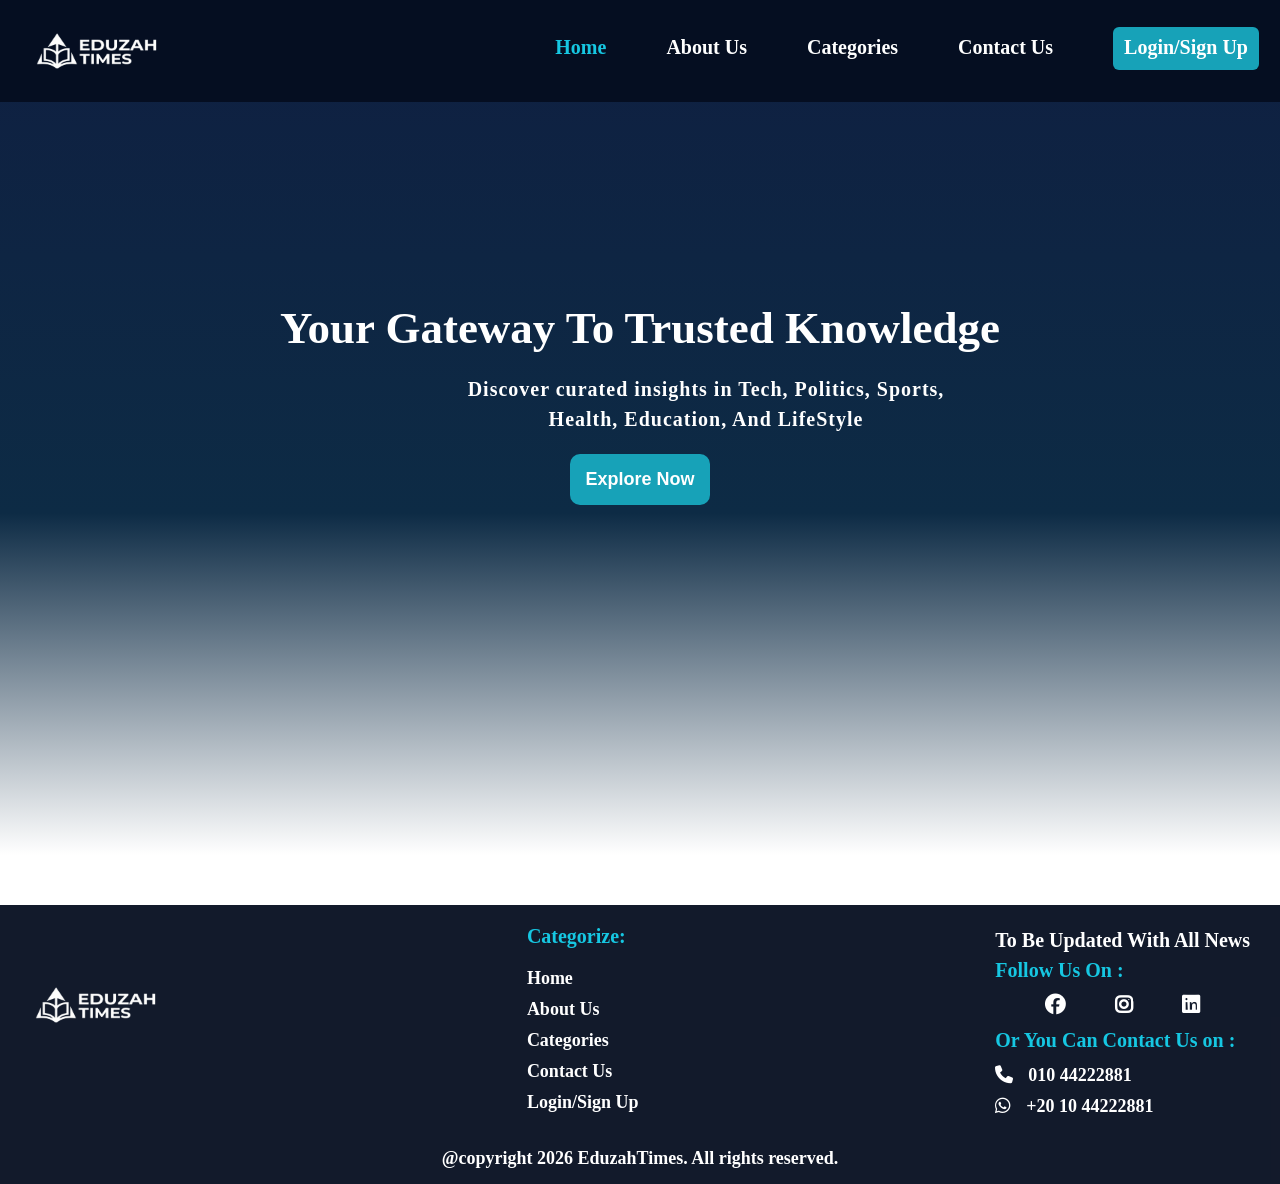
==== index.html @ 561af1e6 "Fixing The Repo Problem" ====
<!DOCTYPE html>
<html lang="en">

<head>
    <meta charset="UTF-8">
    <meta name="viewport" content="width=device-width, initial-scale=1.0">
    <title>Eduzah Times</title>
    <link rel="stylesheet" href="https://cdnjs.cloudflare.com/ajax/libs/font-awesome/6.5.1/css/all.min.css"
        integrity="sha512-DTOQO9RWCH3ppGqcWaEA1BIZOC6xxalwEsw9c2QQeAIftl+Vegovlnee1c9QX4TctnWMn13TZye+giMm8e2LwA=="
        crossorigin="anonymous" referrerpolicy="no-referrer" />
    <link rel="stylesheet" href="HomePage.css">
</head>

<body>

    <!------------------------------------------------------------------- Home Page ------------------------------------------------------------------------------------>
    <div class="HomePage" id="HomePage">
        <div class="NavBar">
            <div class="NavBarLogo">
                <img src="../Images/width_1600.png" alt="Eduzah Times Logo">
            </div>
            <div class="NavLinks">
                <ul>
                    <li><a href="#" class="Active">Home</a></li>
                    <li><a href="#">About Us</a></li>
                    <li><a href="../Categories/categorize.html">Categories</a></li>
                    <li><a href="#">Contact Us</a></li>
                    <li><span><a href="../Sign Up/SignUp.html">Login/Sign Up</a></span></li>
                </ul>
            </div>
        </div>
        <div class="HomePageContent">
            <h1>Your Gateway To Trusted Knowledge</h1>
            <p>Discover curated insights in Tech, Politics, Sports, Health, Education, And LifeStyle</p>
            <button><a href="../Categories/categorize.html">Explore Now</a></button>
        </div>
    </div>
    <!----------------------------------------------------------------------------------------------------------------------------------------------------------------->

    <!--------------------------------------------------------------------------- Footer ------------------------------------------------------------------------------>
    <div class="Footer">
        <div class="FooterContent">
            <div class="Logo">
                <img src="../Images/width_1600.png">
            </div>
            <div class="FooterLinks">
                <ul>
                    <h3>Categorize:</h3>
                    <li><a href="#" class="Active">Home</a></li>
                    <li><a href="#">About Us</a></li>
                    <li><a href="../Categories/categorize.html">Categories</a></li>
                    <li><a href="#">Contact Us</a></li>
                    <li><span><a href="../Sign Up/SignUp.html">Login/Sign Up</a></span></li>
                </ul>
            </div>
            <div class="SocialLinks">
                <h3>To Be Updated With All News
                    <span>Follow Us On : </span>
                </h3>
                <ul>
                    <li><a href="https://www.facebook.com/share/1DwmcV864h/" target="_blank"><i
                                class="fa-brands fa-facebook"></i></a></li>
                    <li><a href="https://www.instagram.com/eduzah.egy?igsh=djBwenVrcnQ0dDRs" target="_blank"><i
                                class="fa-brands fa-instagram"></i></a></li>
                    <li><a href="https://www.linkedin.com/posts/eduzah_aenaeyaexaewaeaaep-eduzah-aeqaeuaewaegaep-activity-7469115353248190464-Fb-Y?utm_source=share&utm_medium=member_desktop&rcm=ACoAAFNCMtUBI7GT2ug1yQfWM1iHoRr7lTblupo"
                            target="_blank"><i class="fa-brands fa-linkedin"></i></a>
                    </li>
                </ul>
                <h3><span>Or You Can Contact Us on :</span></h3>
                <ul class="List2">
                    <li>
                        <p><i class="fa-solid fa-phone"></i>010 44222881</p>
                    </li>
                    <li>
                        <p><i class="fa-brands fa-whatsapp"></i>+20 10 44222881</p>
                    </li>
                </ul>
            </div>
        </div>
        <p class="Copy">@copyright 2026 EduzahTimes. All rights reserved.</p>
    </div>

    <!----------------------------------------------------------------------------------------------------------------------------------------------------------------->

</body>
</html>
---- HomePage.css ----
* {
    margin: 0;
    padding: 0;
    box-sizing: border-box;
}

::selection{
    background-color:#0F1F41;
}

/*------------------------------------------------------------------------------------------------------------------------------------------------------------------*/

/*---------------------------------------------------------------------------------- NavBar -----------------------------------------------------------------------*/


.Container {
    width: 85%;
    margin: auto;
}

.NavBar {
    display: flex;
    justify-content: space-between;
    background-color: #050d1ff1;
    width: 100%;
    border: 1px solid transparent;
    transition: all 0.5s ease-in-out;
}

.NavBar:hover {
    box-shadow: 0px 0px 10px 0px #17A2B8;
    transition: all 0.5s ease-in-out;
}

.NavBarLogo {
    width: 150px;
    height: 100px;
}

.NavBarLogo img {
    width: 100%;
    height: 100%;
    margin-left: 20px;
}

.NavLinks ul {
    display: flex;
    justify-content: space-between;
    gap: 60px;
    list-style: none;
    margin-right: 20px;
    margin-top: 35px;
}

.NavLinks ul li a {
    text-decoration: none;
    color: white;
    font-size: 20px;
    font-weight: 600;
}

.NavLinks ul li button {
    outline: none;
    border: none;
    padding: 10px;
    background-color: #17A2B8;
    color: white;
    font-size: 18px;
    font-weight: 600;
    border-radius: 7px;
    margin-top: -10px;
}

.NavLinks ul li span {
    background-color: #17A2B8;
    border: 1px solid transparent;
    padding: 12px 10px;
    border-radius: 6px;
}

.NavLinks ul li a.Active {
    color: #16c7e2;
}

/*------------------------------------------------------------------------------------------------------------------------------------------------------------------*/

/*-------------------------------------------------------------------------------- HomePage -----------------------------------------------------------------------*/

.HomePage {
    background: linear-gradient(to bottom, #0F1F41 0%, #0d2b45 60%, white 100%);
    width: 100%;
    height: 95vh;
}

.HomePageContent {
    margin-top: 200px;
    text-align: center;
    color: white;
    font-weight: 600;
}

.HomePageContent h1 {
    font-size: 45px;
    margin-bottom: 20px;
}

.HomePageContent p {
    font-size: 20px;
    width: 40%;
    margin-left: 450px;
    line-height: 30px;
    letter-spacing: 1px;
    margin-bottom: 20px;
}

.HomePageContent button {
    outline: none;
    border: none;
    padding: 15px;
    background-color: #17A2B8;
    border-radius: 10px;
    transition: all 0.5s ease-in-out;
}

.HomePageContent button:hover {
    background-color: #0F1F41;
    transition: all 0.5s ease-in-out;
}

.HomePageContent button a {
    text-decoration: none;
    color: white;
    font-size: 18px;
    font-weight: 600;
}

/*------------------------------------------------------------------------------------------------------------------------------------------------------------------*/

/* ----------------------------------------------------------------------------------------Footer ----------------------------------------------------------------- */

.Footer {
    background-color: #050d1ff1;
    margin-top: 50px;
}

.FooterContent {
    display: flex;
    justify-content: space-between;
    gap: 150px;
    color: White;
    margin-left: 20px;
}

.Logo {
    width: 150px;
    height: 100px;
    margin-top: 50px;
}

.Logo img {
    width: 100%;
    height: 100%;
}

.FooterLinks {
    margin-top: 20px;
}

.FooterLinks h3 {
    color: #16c7e2;
    padding-bottom: 20px;
    font-size: 20px;
    font-weight: 600;
}

.FooterLinks ul {
    list-style: none;
}

.FooterLinks ul li {
    padding-bottom: 10px;
    transition: all 0.3s ease-in-out;

}

.FooterLinks ul li :hover {
    color: #16c7e2;
    transition: all 0.3s ease-in-out;
}

.FooterLinks ul li a {
    text-decoration: none;
    color: white;
    font-size: 18px;
    font-weight: bold;
}

.SocialLinks {
    margin-top: 20px;
    margin-right: 30px;
}

.SocialLinks h3 {
    white-space: pre-line;
    line-height: 30px;
    padding-bottom: 10px;
    font-size: 20px;
    font-weight: 600;
}

.SocialLinks span {
    color: #16c7e2;
}

.SocialLinks ul {
    list-style: none;
    display: flex;
    justify-content: space-evenly;
}

.SocialLinks ul li a i {
    color: white;
    font-size: 20px;
    font-weight: bold;
    padding-bottom: 10px;
    transition: all 0.3s ease-in-out;
}

.SocialLinks ul li a i:hover {
    color: #16c7e2;
    transition: all 0.3s ease-in-out;
}

.List2 {
    display: flex;
    flex-direction: column;
    gap: 10px;
}

.List2 li p {
    font-size: 18px;
    font-weight: bold;
}

.List2 li p i {
    padding-right: 15px;
     transition: all 0.3s ease-in-out;
}

.List2 li p i:hover {
    color: #16c7e2;
    transition: all 0.3s ease-in-out;
}

.Copy {
    color: white;
    font-size: 18px;
    font-weight: bold;
    text-align: center;
    padding-top: 25px;
    padding-bottom: 15px;
}

/*------------------------------------------------------------------------------------------------------------------------------------------------------------------*/
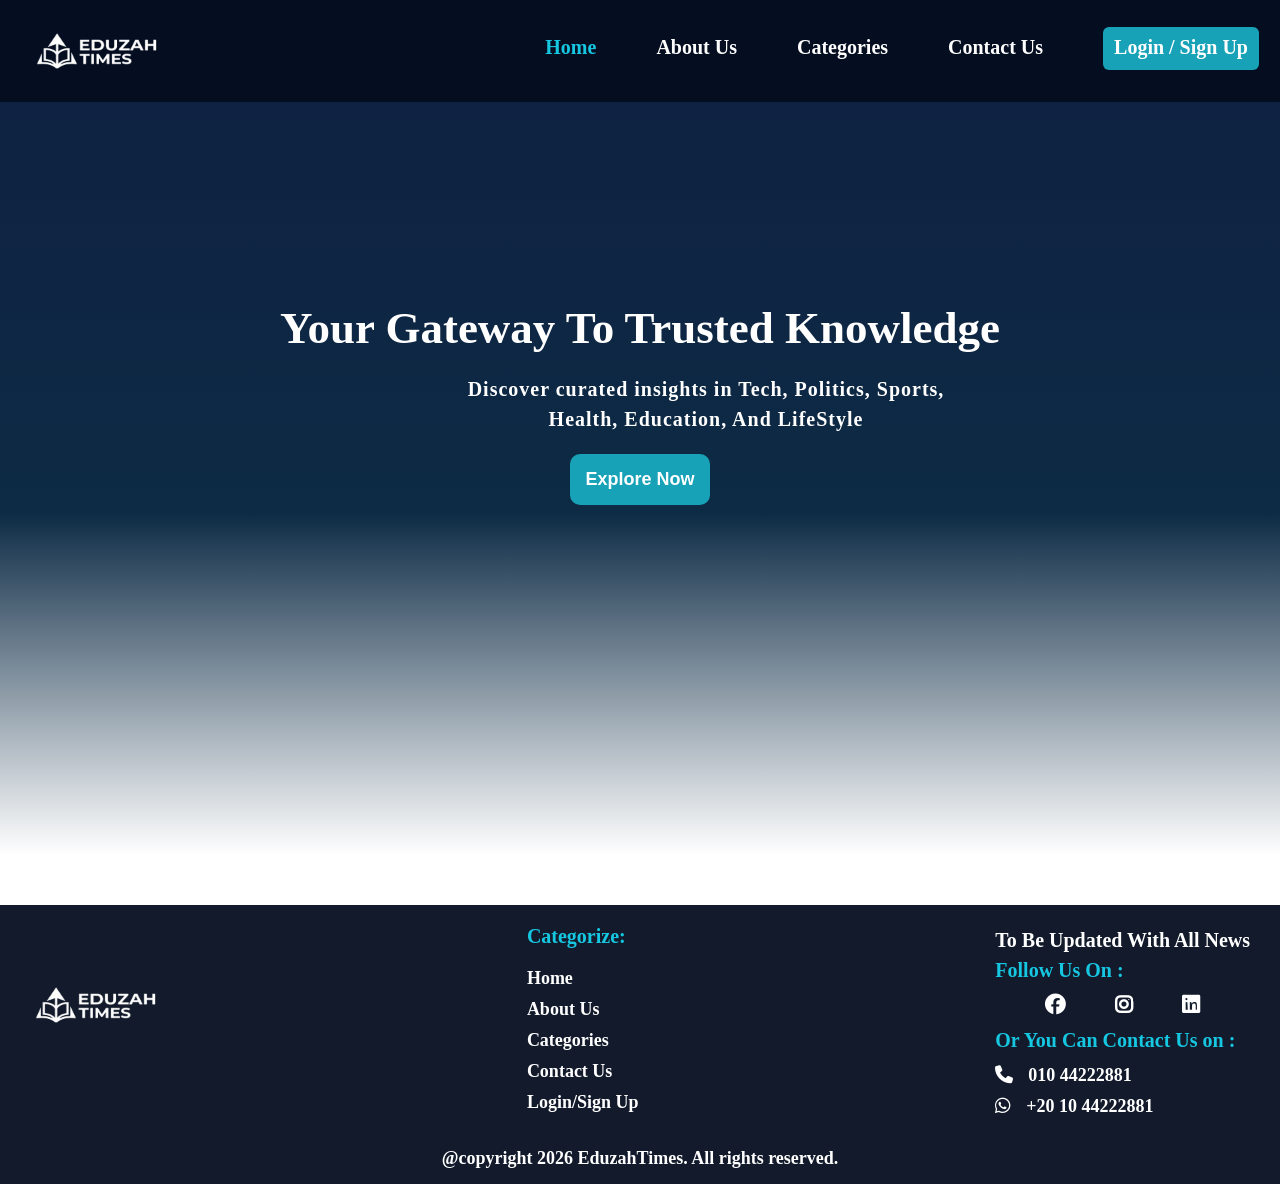
==== commit 2a16341d: "The Last Touches In Mobile Screen Size" ====
--- a/index.html
+++ b/index.html
@@ -14,43 +14,48 @@
 <body>
 
     <!------------------------------------------------------------------- Home Page ------------------------------------------------------------------------------------>
+
     <div class="HomePage" id="HomePage">
         <div class="NavBar">
             <div class="NavBarLogo">
-                <img src="../Images/width_1600.png" alt="Eduzah Times Logo">
+                <img src="./Images/width_1600.png" alt="Eduzah Times Logo">
             </div>
             <div class="NavLinks">
+                <input type="checkbox" class="check" id="menu">
+                <label class="bars" for="menu"><i class="fa-solid fa-bars"></i></label>
                 <ul>
                     <li><a href="#" class="Active">Home</a></li>
                     <li><a href="#">About Us</a></li>
-                    <li><a href="../Categories/categorize.html">Categories</a></li>
+                    <li><a href="./categorize.html">Categories</a></li>
                     <li><a href="#">Contact Us</a></li>
-                    <li><span><a href="../Sign Up/SignUp.html">Login/Sign Up</a></span></li>
+                    <li><span><a href="./SignUp.html">Login / Sign Up</a></span></li>
                 </ul>
             </div>
         </div>
         <div class="HomePageContent">
             <h1>Your Gateway To Trusted Knowledge</h1>
             <p>Discover curated insights in Tech, Politics, Sports, Health, Education, And LifeStyle</p>
-            <button><a href="../Categories/categorize.html">Explore Now</a></button>
+            <button><a href="./categorize.html">Explore Now</a></button>
         </div>
     </div>
+
     <!----------------------------------------------------------------------------------------------------------------------------------------------------------------->
 
     <!--------------------------------------------------------------------------- Footer ------------------------------------------------------------------------------>
+    
     <div class="Footer">
         <div class="FooterContent">
             <div class="Logo">
-                <img src="../Images/width_1600.png">
+                <img src="./Images/width_1600.png">
             </div>
             <div class="FooterLinks">
                 <ul>
                     <h3>Categorize:</h3>
                     <li><a href="#" class="Active">Home</a></li>
                     <li><a href="#">About Us</a></li>
-                    <li><a href="../Categories/categorize.html">Categories</a></li>
+                    <li><a href="./categorize.html">Categories</a></li>
                     <li><a href="#">Contact Us</a></li>
-                    <li><span><a href="../Sign Up/SignUp.html">Login/Sign Up</a></span></li>
+                    <li><span><a href="./SignUp.html">Login/Sign Up</a></span></li>
                 </ul>
             </div>
             <div class="SocialLinks">
@@ -83,4 +88,5 @@
     <!----------------------------------------------------------------------------------------------------------------------------------------------------------------->
 
 </body>
+
 </html>
--- a/HomePage.css
+++ b/HomePage.css
@@ -4,19 +4,13 @@
     box-sizing: border-box;
 }
 
-::selection{
-    background-color:#0F1F41;
+::selection {
+    background-color: #0F1F41;
 }
 
 /*------------------------------------------------------------------------------------------------------------------------------------------------------------------*/
 
 /*---------------------------------------------------------------------------------- NavBar -----------------------------------------------------------------------*/
-
-
-.Container {
-    width: 85%;
-    margin: auto;
-}
 
 .NavBar {
     display: flex;
@@ -82,6 +76,16 @@
     color: #16c7e2;
 }
 
+.check {
+    display: none;
+}
+
+.bars {
+    display: none;
+    z-index: 100;
+    position: relative;
+}
+
 /*------------------------------------------------------------------------------------------------------------------------------------------------------------------*/
 
 /*-------------------------------------------------------------------------------- HomePage -----------------------------------------------------------------------*/
@@ -180,7 +184,6 @@
 .FooterLinks ul li {
     padding-bottom: 10px;
     transition: all 0.3s ease-in-out;
-
 }
 
 .FooterLinks ul li :hover {
@@ -244,7 +247,7 @@
 
 .List2 li p i {
     padding-right: 15px;
-     transition: all 0.3s ease-in-out;
+    transition: all 0.3s ease-in-out;
 }
 
 .List2 li p i:hover {
@@ -261,4 +264,138 @@
     padding-bottom: 15px;
 }
 
-/*------------------------------------------------------------------------------------------------------------------------------------------------------------------*/+/*------------------------------------------------------------------------------------------------------------------------------------------------------------------*/
+
+/*---------------------------------------------------------------------- Mobile Size ------------------------------------------------------------------------------*/
+
+@media screen and (max-width: 576px) {
+
+    .NavBarLogo {
+        width: 125px;
+        height: 100px;
+    }
+
+    .NavBar {
+        position: relative;
+    }
+
+    .NavLinks ul {
+        display: none;
+        flex-direction: column;
+        gap: 30px;
+        position: absolute;
+        top: 30%;
+        right: 0px;
+        left: auto;
+        height: fit-content;
+        width: 25vh;
+        background-color: #131823;
+        text-align: left;
+        border: 1px solid #17A2B8;
+        border-radius: 10px;
+        padding-top: 5px;
+        padding-bottom: 10px;
+    }
+
+    .NavLinks ul li a {
+        font-size: 18px;
+        font-weight: bold;
+        margin-left: 5px;
+    }
+
+    .NavLinks ul li span {
+        padding: 5px 5px;
+        margin-left: 5px;
+    }
+
+    .bars {
+        display: block;
+        font-size: 25px;
+        color: white;
+        margin-top: 35px;
+        margin-right: 25px;
+    }
+
+    .check:checked~ul {
+        display: flex;
+    }
+
+    /*---------------------------------------------------------------------------------------------------------------------------------------------------------------*/
+
+    /*----------------------------------------------------------------------- Home Page -----------------------------------------------------------------------------*/
+
+    .HomePage {
+        width: 100vh;
+    }
+
+    .HomePageContent {
+        margin-top: 180px;
+    }
+
+    .HomePageContent h1 {
+        font-size: 35px;
+        margin-bottom: 15px;
+    }
+
+    .HomePageContent p {
+        font-size: 20px;
+        width: 70%;
+        margin-left: 115px;
+    }
+
+    .HomePageContent button {
+        animation: MovingButton 1.5s infinite;
+    }
+
+    @keyframes MovingButton {
+
+        0% {
+            transform: translateY(0px);
+        }
+
+        50% {
+            transform: translateY(7px);
+        }
+
+        100% {
+            transform: translateY(0px);
+        }
+
+    }
+
+    /*---------------------------------------------------------------------------------------------------------------------------------------------------------------*/
+
+    /*----------------------------------------------------------------------- Footer -------------------------------------------------------------------------------*/
+
+    .Footer {
+        width: 100vh;
+        margin-top: 100px;
+        height: 100vh;
+    }
+
+    .FooterContent {
+        display: flex;
+        flex-wrap: wrap;
+        gap: 55px
+    }
+
+    .Logo {
+        width: 200px;
+        height: 150px;
+        margin-top: 50px;
+        margin-left: 50px;
+    }
+
+    .FooterLinks {
+        margin-top: 40px;
+        margin-right: 150px;
+    }
+
+    .SocialLinks {
+        text-align: center;
+        margin-top: -20px;
+        margin-left: 160px;
+    }
+
+    /*---------------------------------------------------------------------------------------------------------------------------------------------------------------*/
+}
